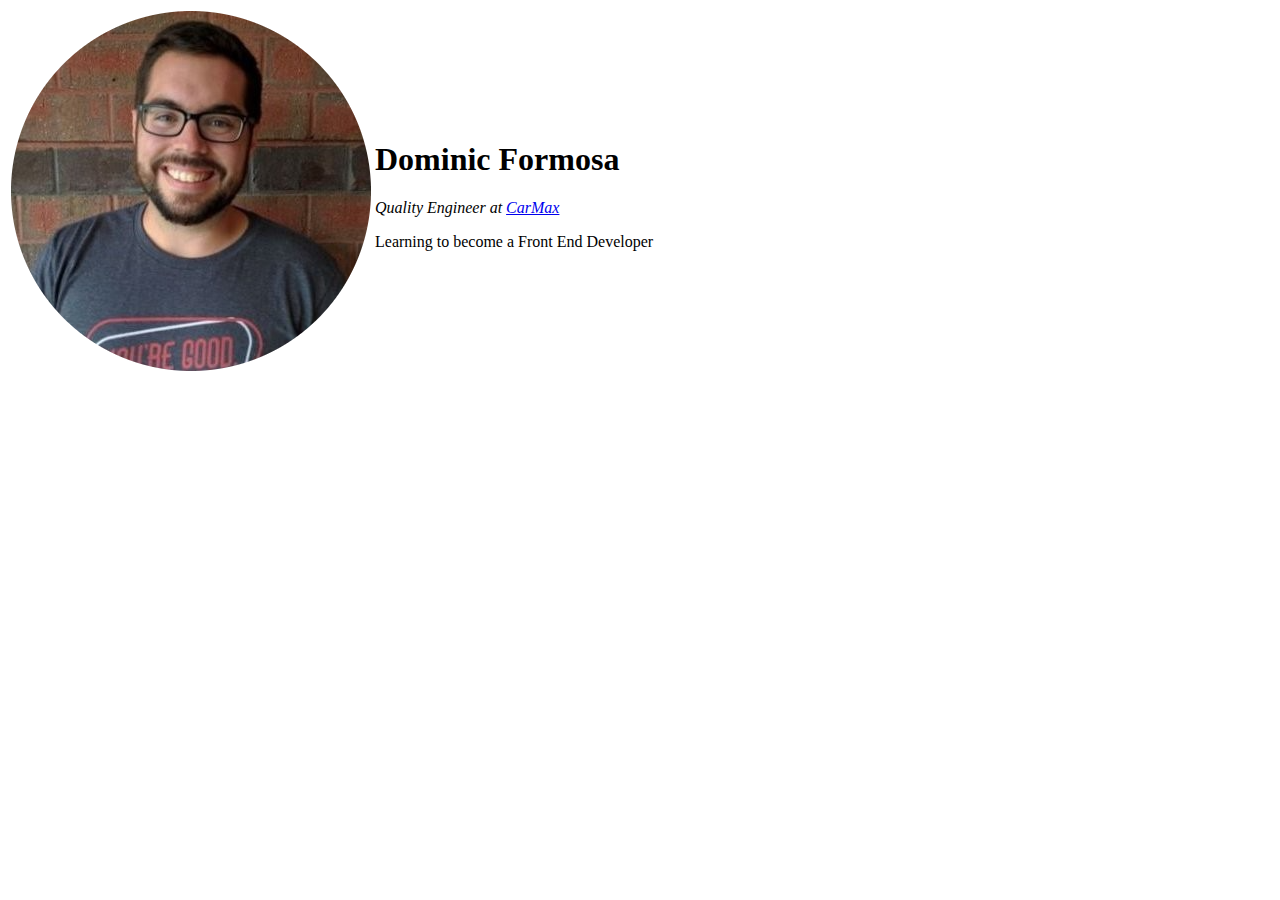
==== index.html @ 7ada983e "Add Initial CV website files" ====
<!DOCTYPE html>
<html lang="en" dir="ltr">

<head>
  <meta charset="utf-8">
  <title>Dom's Personal Site</title>
</head>

<body>
  <table>
    <tr>
      <td><img src="Images/profile.png" alt=""></td>
      <td>
        <h1>Dominic Formosa</h1>
        <p><em>Quality Engineer at <a href="https://www.carmax.com">CarMax</a></em></p>
        <p>Learning to become a Front End Developer</p>
      </td>
    </tr>
  </table>

</body>

</html>
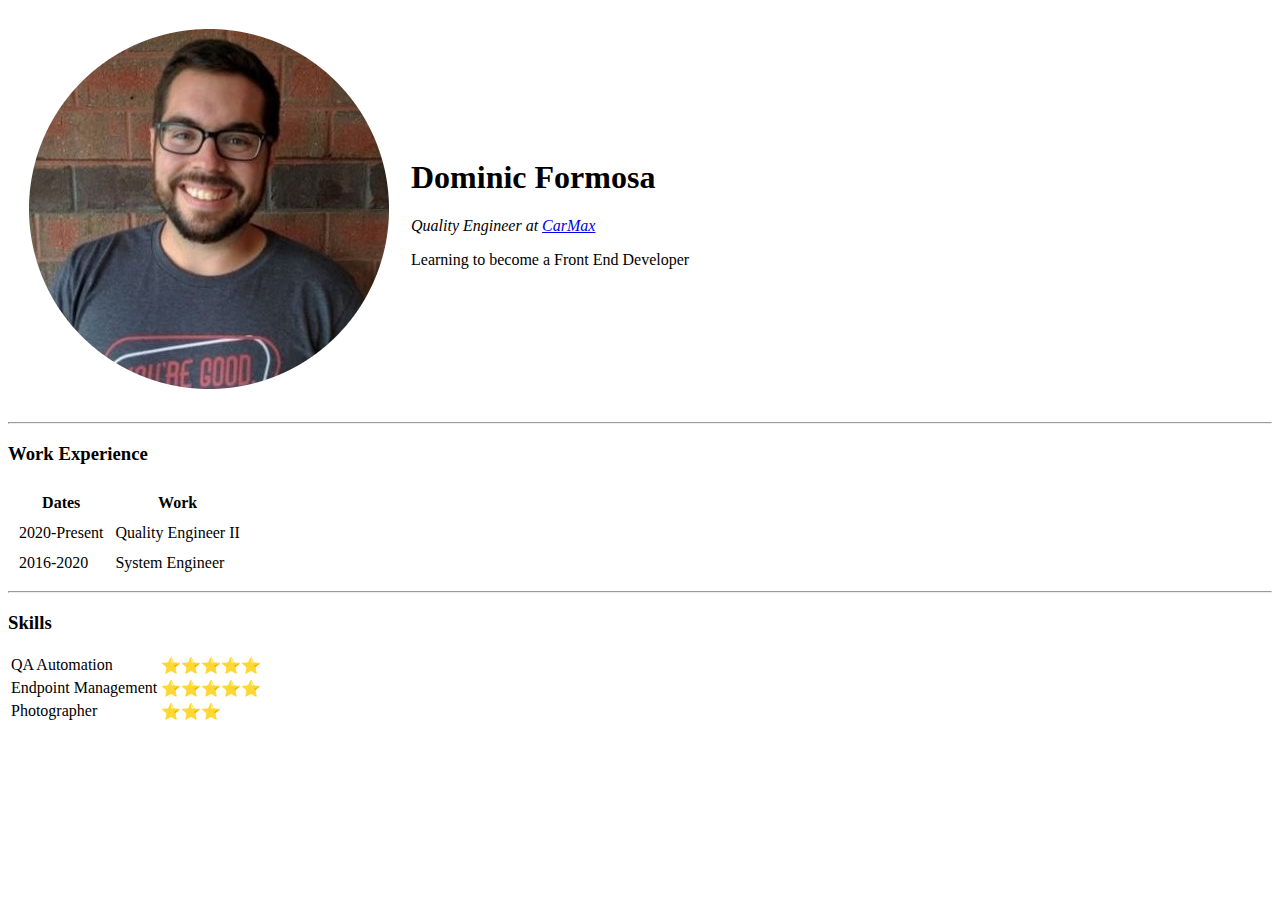
==== commit 9feaf2f7: "Update Files" ====
--- a/index.html
+++ b/index.html
@@ -7,7 +7,7 @@
 </head>
 
 <body>
-  <table>
+  <table cellspacing="20">
     <tr>
       <td><img src="Images/profile.png" alt=""></td>
       <td>
@@ -17,6 +17,42 @@
       </td>
     </tr>
   </table>
+  <hr>
+  <h3>Work Experience</h3>
+  <table cellspacing="10">
+    <thead>
+      <tr>
+        <th>Dates</th>
+        <th>Work</th>
+      </tr>
+    </thead>
+    <tbody>
+      <tr>
+        <td>2020-Present</td>
+        <td>Quality Engineer II</td>
+      </tr>
+      <tr>
+        <td>2016-2020</td>
+        <td>System Engineer</td>
+      </tr>
+    </tbody>
+  </table>
+  <hr>
+  <h3>Skills</h3>
+  <table>
+          <tr>
+            <td>QA Automation</td>
+            <td>⭐⭐⭐⭐⭐</td>
+          </tr>
+          <tr>
+            <td>Endpoint Management</td>
+            <td>⭐⭐⭐⭐⭐</td>
+          </tr>
+          <tr>
+            <td>Photographer</td>
+            <td>⭐⭐⭐</td>
+          </tr>
+  </table>
 
 </body>
 
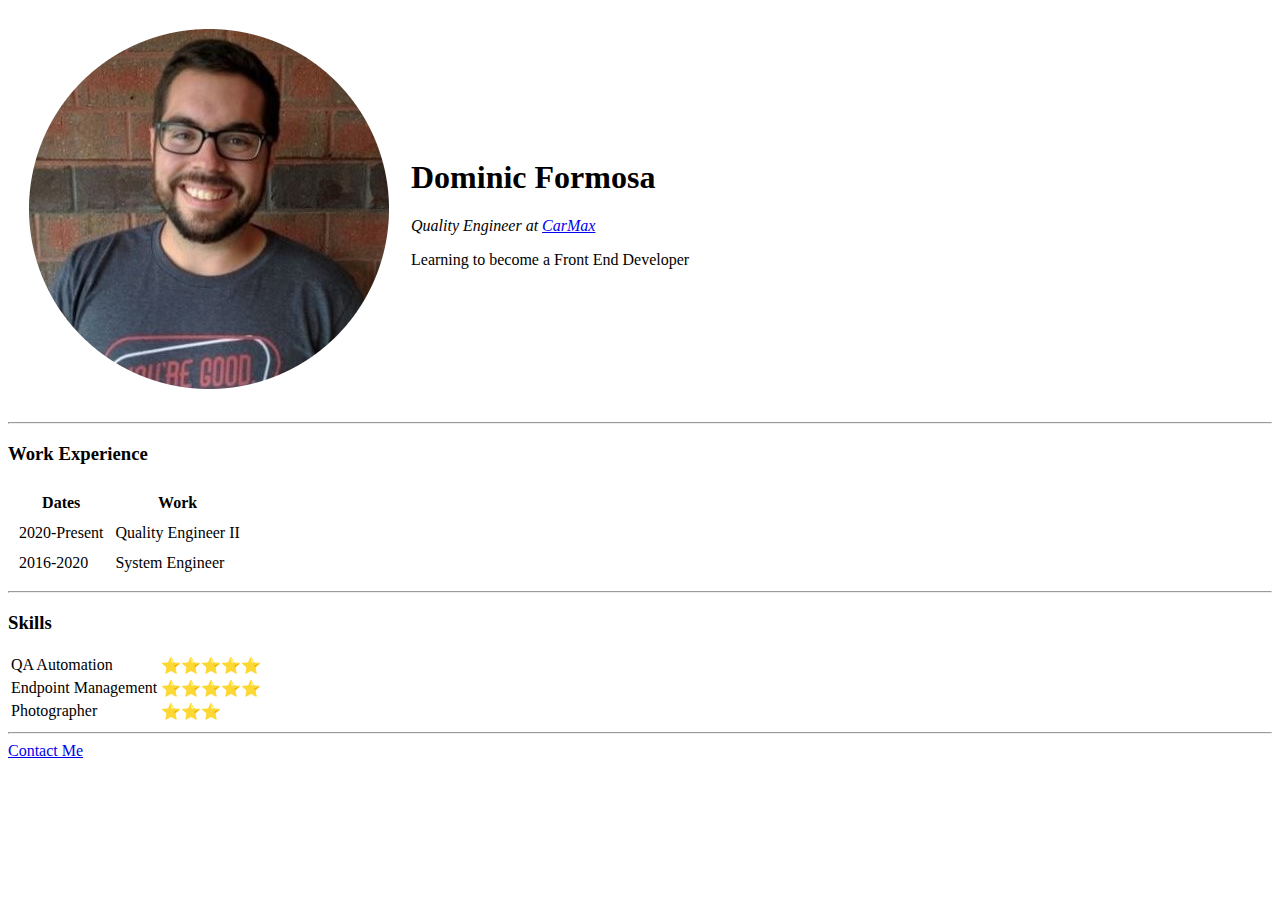
==== commit 9b0e54e2: "Add files via upload" ====
--- a/index.html
+++ b/index.html
@@ -54,6 +54,8 @@
           </tr>
   </table>
 
+<hr>
+<a href="contact-me.html">Contact Me</a>
 </body>
 
 </html>
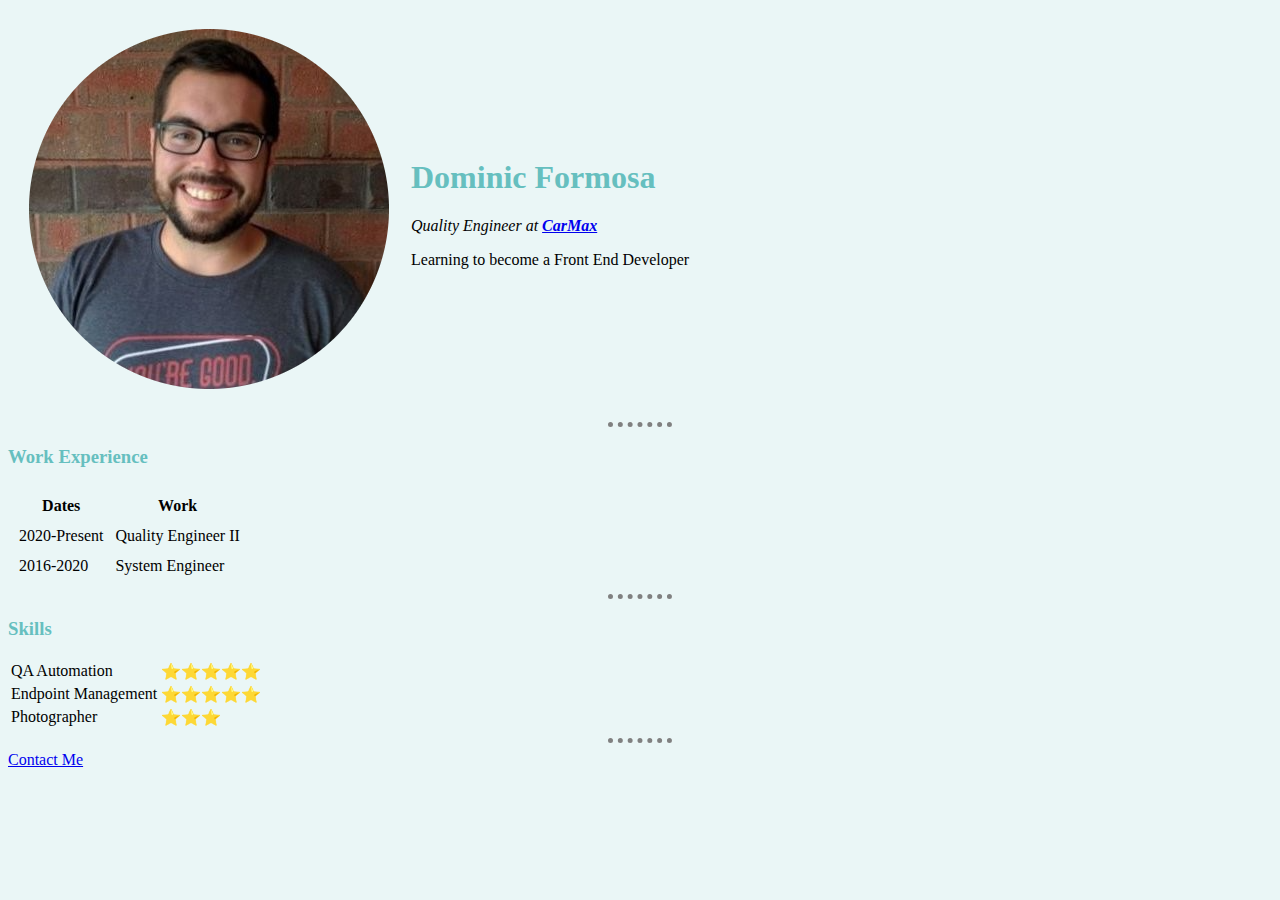
==== commit 3a8daf9c: "New Files" ====
--- a/index.html
+++ b/index.html
@@ -4,15 +4,16 @@
 <head>
   <meta charset="utf-8">
   <title>Dom's Personal Site</title>
+  <link rel="stylesheet" href="css/styles.css">
 </head>
 
 <body>
   <table cellspacing="20">
     <tr>
-      <td><img src="Images/profile.png" alt=""></td>
+      <td><img src="images/profile.png" alt=""></td>
       <td>
         <h1>Dominic Formosa</h1>
-        <p><em>Quality Engineer at <a href="https://www.carmax.com">CarMax</a></em></p>
+        <p><em>Quality Engineer at <strong><a href="https://www.carmax.com">CarMax</a></strong></em></p>
         <p>Learning to become a Front End Developer</p>
       </td>
     </tr>
@@ -40,22 +41,22 @@
   <hr>
   <h3>Skills</h3>
   <table>
-          <tr>
-            <td>QA Automation</td>
-            <td>⭐⭐⭐⭐⭐</td>
-          </tr>
-          <tr>
-            <td>Endpoint Management</td>
-            <td>⭐⭐⭐⭐⭐</td>
-          </tr>
-          <tr>
-            <td>Photographer</td>
-            <td>⭐⭐⭐</td>
-          </tr>
+    <tr>
+      <td>QA Automation</td>
+      <td>⭐⭐⭐⭐⭐</td>
+    </tr>
+    <tr>
+      <td>Endpoint Management</td>
+      <td>⭐⭐⭐⭐⭐</td>
+    </tr>
+    <tr>
+      <td>Photographer</td>
+      <td>⭐⭐⭐</td>
+    </tr>
   </table>
 
-<hr>
-<a href="contact-me.html">Contact Me</a>
+  <hr>
+  <a href="contact-me.html">Contact Me</a>
 </body>
 
 </html>
--- a/css/styles.css
+++ b/css/styles.css
@@ -0,0 +1,18 @@
+body {
+  background-color: #EAF6F6;
+}
+
+hr {
+  border-width: 5px;
+  width: 5%;
+  border-style: dotted none none;
+  border-color: grey;
+}
+
+h1 {
+  color: #66BFBF;
+}
+
+h3 {
+  color: #66BFBF;
+}
